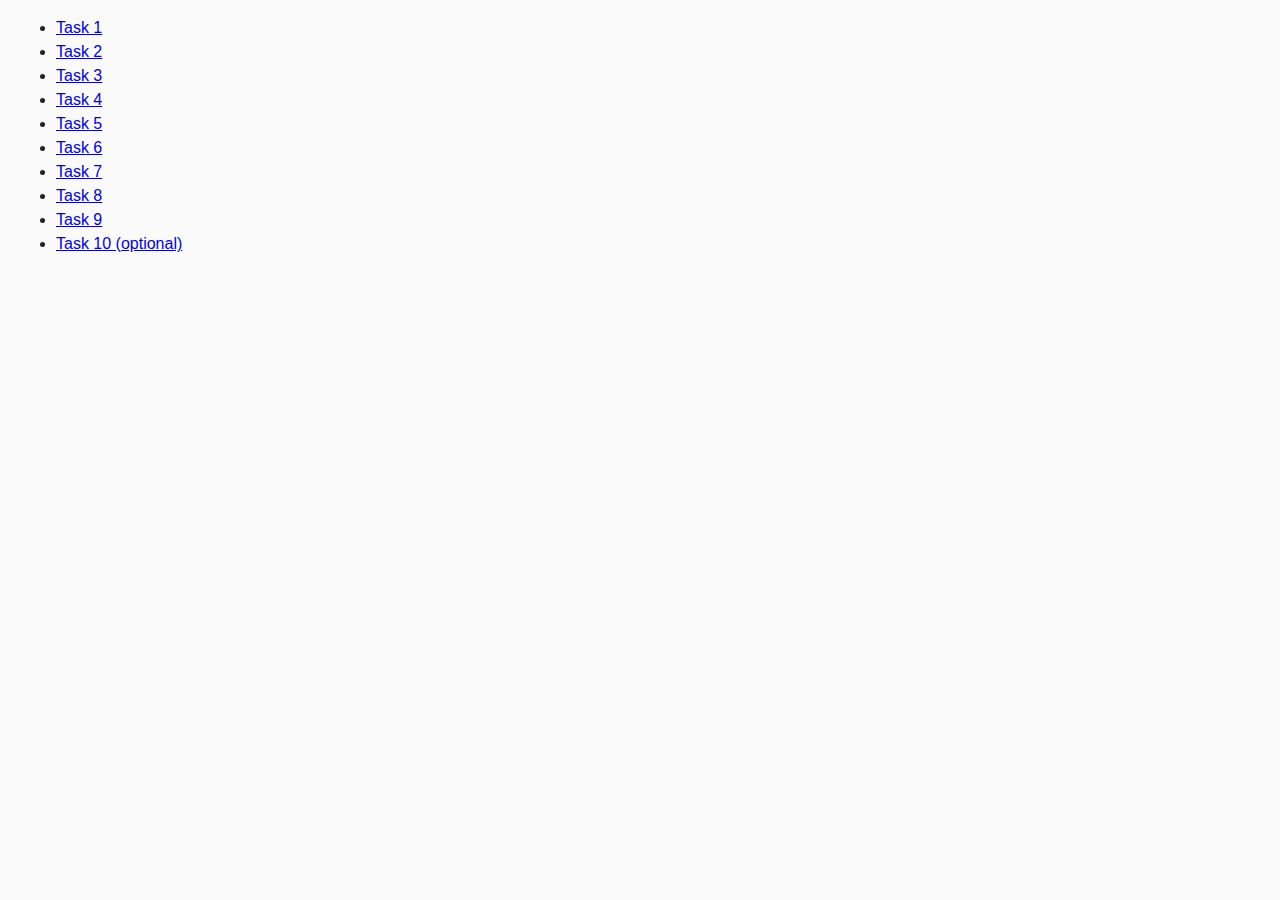
==== index.html @ 22a2ba1d "finished" ====
<!DOCTYPE html>
<html lang="ru">
  <head>
    <meta charset="UTF-8" />
    <meta http-equiv="X-UA-Compatible" content="IE=edge" />
    <meta name="viewport" content="width=device-width, initial-scale=1.0" />
    <title>Homework 6</title>
    <link rel="stylesheet" href="css/common.css" />
  </head>
  <body>
    <ul>
      <li><a href="task-01.html">Task 1</a></li>
      <li><a href="task-02.html">Task 2</a></li>
      <li><a href="task-03.html">Task 3</a></li>
      <li><a href="task-04.html">Task 4</a></li>
      <li><a href="task-05.html">Task 5</a></li>
      <li><a href="task-06.html">Task 6</a></li>
      <li><a href="task-07.html">Task 7</a></li>
      <li><a href="task-08.html">Task 8</a></li>
      <li><a href="task-09.html">Task 9</a></li>
      <li><a href="task-10.html">Task 10 (optional)</a></li>
    </ul>
    <!-- <script src="./js/task-01.js" type="module"></script> -->
    <!-- <script src="./js/task-02.js" type="module"></script> -->
    <!-- <script src="./js/task-03.js" type="module"></script> -->
    <!-- <script src="./js/task-04.js" type="module"></script> -->
    <!-- <script src="./js/task-05.js" type="module"></script> -->
    <!-- <script src="./js/task-06.js" type="module"></script> -->
    <!-- <script src="./js/task-07.js" type="module"></script> -->
    <!-- <script src="./js/task-08.js" type="module"></script> -->
    <!-- <script src="./js/task-09.js" type="module"></script> -->
    <script src="./js/task-10.js" type="module"></script>
  </body>
</html>
---- css/common.css ----
* {
  box-sizing: border-box;
}

body {
  margin: 16px;
  font-family: -apple-system, BlinkMacSystemFont, "Segoe UI", Roboto, Oxygen,
    Ubuntu, Cantarell, "Open Sans", "Helvetica Neue", sans-serif;
  -webkit-font-smoothing: antialiased;
  -moz-osx-font-smoothing: grayscale;
  background-color: #fafafa;
  color: #212121;
  line-height: 1.5;
}

input {
  padding: 8px;
  font: inherit;
}

button {
  padding: 8px 12px;
  cursor: pointer;
}

.gallery__item {
  list-style: none;
}

.gallery__img {
  width: 600px;
  margin-bottom: 10px;
  border-radius: 15px;
}
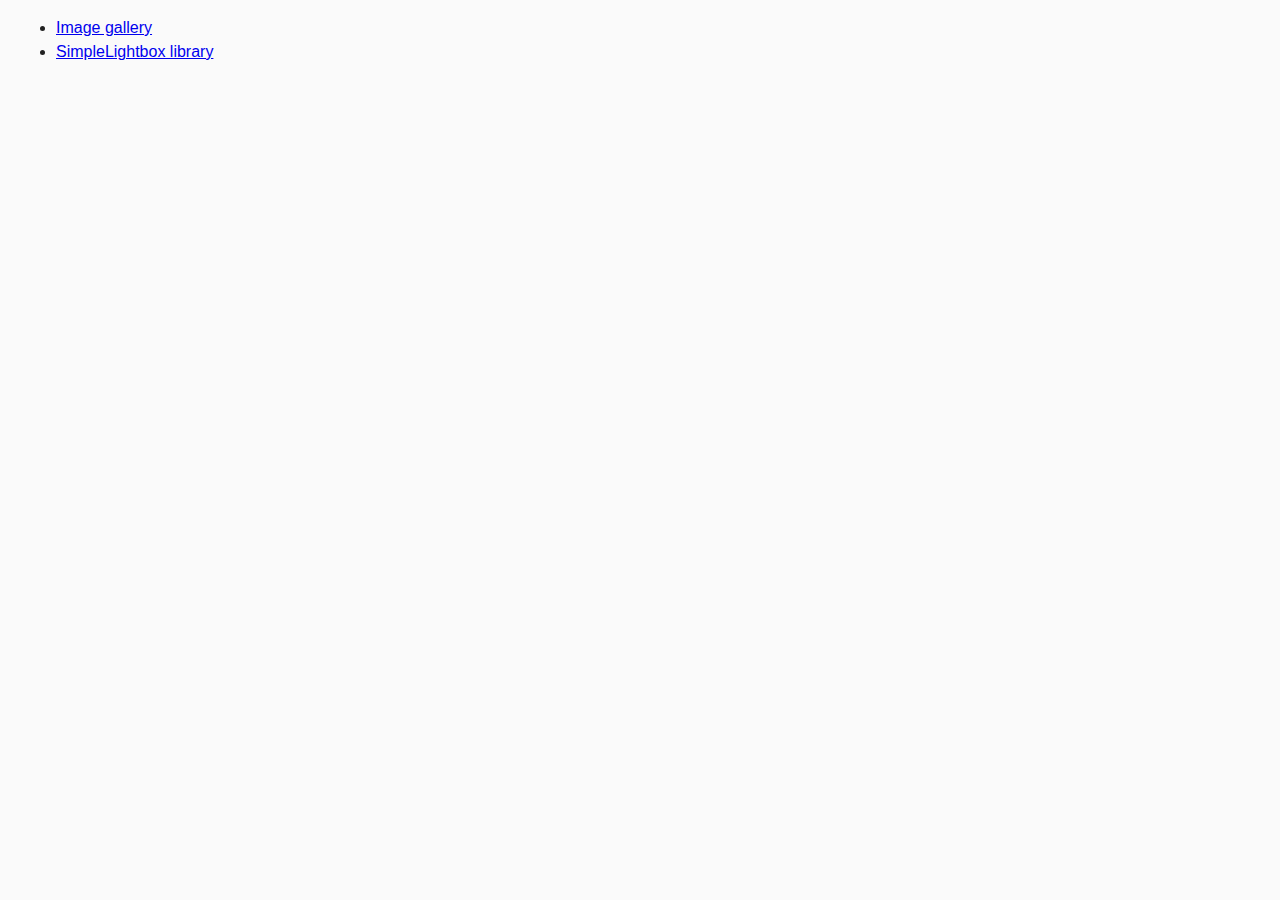
==== commit 50a6460c: "changed old hw" ====
--- a/index.html
+++ b/index.html
@@ -1,34 +1,20 @@
 <!DOCTYPE html>
-<html lang="ru">
+<html lang="en">
   <head>
     <meta charset="UTF-8" />
-    <meta http-equiv="X-UA-Compatible" content="IE=edge" />
     <meta name="viewport" content="width=device-width, initial-scale=1.0" />
-    <title>Homework 6</title>
+    <meta http-equiv="X-UA-Compatible" content="ie=edge" />
+    <title>Homework 7</title>
     <link rel="stylesheet" href="css/common.css" />
   </head>
   <body>
     <ul>
-      <li><a href="task-01.html">Task 1</a></li>
-      <li><a href="task-02.html">Task 2</a></li>
-      <li><a href="task-03.html">Task 3</a></li>
-      <li><a href="task-04.html">Task 4</a></li>
-      <li><a href="task-05.html">Task 5</a></li>
-      <li><a href="task-06.html">Task 6</a></li>
-      <li><a href="task-07.html">Task 7</a></li>
-      <li><a href="task-08.html">Task 8</a></li>
-      <li><a href="task-09.html">Task 9</a></li>
-      <li><a href="task-10.html">Task 10 (optional)</a></li>
+      <li><a href="01-gallery.html">Image gallery</a></li>
+      <li><a href="02-lightbox.html">SimpleLightbox library</a></li>
     </ul>
-    <!-- <script src="./js/task-01.js" type="module"></script> -->
-    <!-- <script src="./js/task-02.js" type="module"></script> -->
-    <!-- <script src="./js/task-03.js" type="module"></script> -->
-    <!-- <script src="./js/task-04.js" type="module"></script> -->
-    <!-- <script src="./js/task-05.js" type="module"></script> -->
-    <!-- <script src="./js/task-06.js" type="module"></script> -->
-    <!-- <script src="./js/task-07.js" type="module"></script> -->
-    <!-- <script src="./js/task-08.js" type="module"></script> -->
-    <!-- <script src="./js/task-09.js" type="module"></script> -->
-    <script src="./js/task-10.js" type="module"></script>
+    <script src="./js/task-01.js" type="module"></script>
+    <!-- <script src="./js/task-02.js" type="module"></script>
+    <script src="./js/task-03.js" type="module"></script>
+    <script src="./js/task-04.js" type="module"></script> -->
   </body>
 </html>
--- a/css/common.css
+++ b/css/common.css
@@ -4,8 +4,8 @@
 
 body {
   margin: 16px;
-  font-family: -apple-system, BlinkMacSystemFont, "Segoe UI", Roboto, Oxygen,
-    Ubuntu, Cantarell, "Open Sans", "Helvetica Neue", sans-serif;
+  font-family: -apple-system, BlinkMacSystemFont, 'Segoe UI', Roboto, Oxygen,
+    Ubuntu, Cantarell, 'Open Sans', 'Helvetica Neue', sans-serif;
   -webkit-font-smoothing: antialiased;
   -moz-osx-font-smoothing: grayscale;
   background-color: #fafafa;
@@ -22,13 +22,3 @@
   padding: 8px 12px;
   cursor: pointer;
 }
-
-.gallery__item {
-  list-style: none;
-}
-
-.gallery__img {
-  width: 600px;
-  margin-bottom: 10px;
-  border-radius: 15px;
-}
